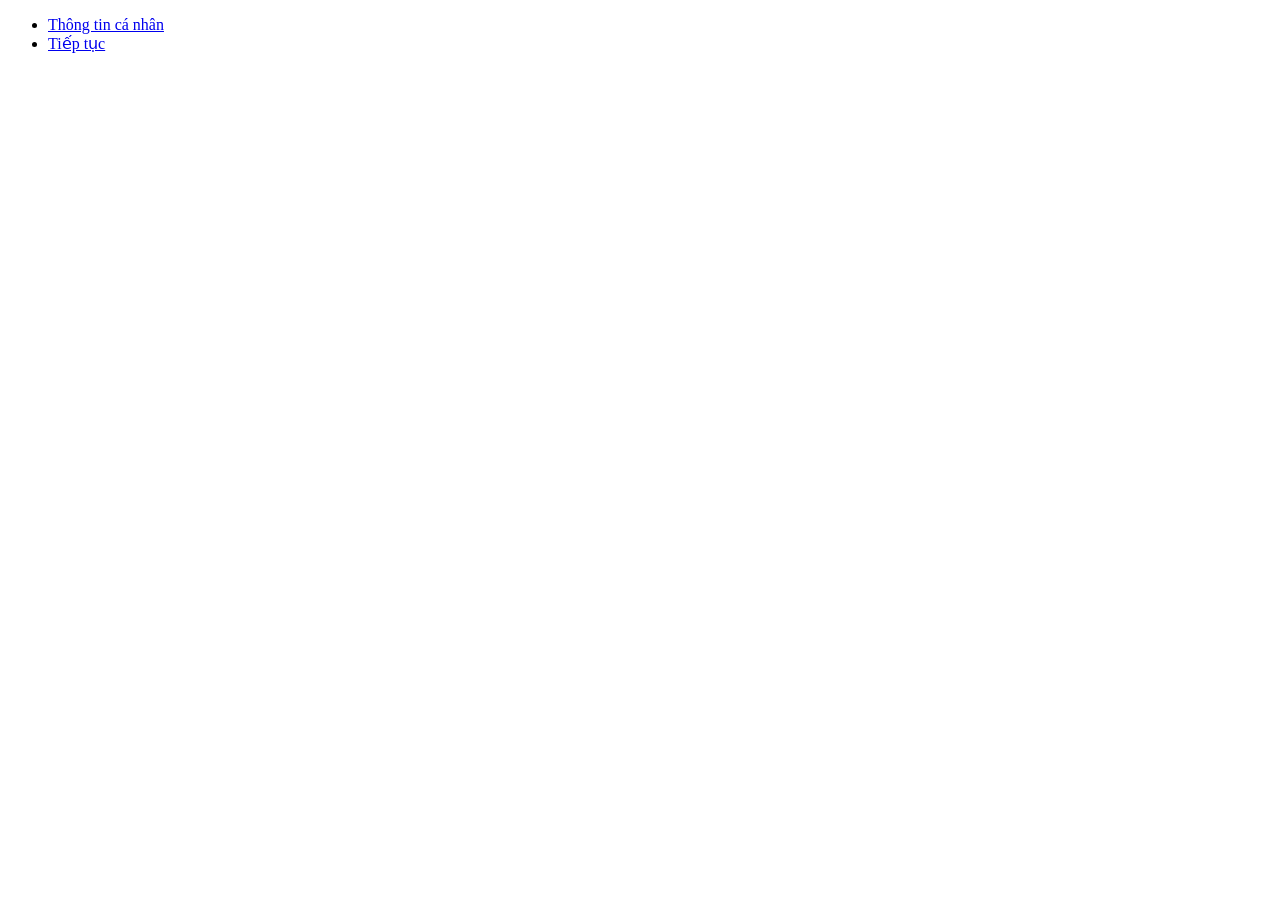
==== index.html @ fccea647 "Update the file index.html" ====
﻿<!DOCTYPE html>
<html lang = "vi">
	<head>
		<title>Dự án web với HTML, CSS</title>
		<meta charset = "utf-8">
	</head>
	<body>
		<ul>
			<li>
				<a href = "page1.html" target = "_blank">Thông tin cá nhân</a>
			</li>
			<li>
				<a href = "page2.html" target = "_blank">Tiếp tục</a>
			</li>
		</ul>
	</body>
</html>
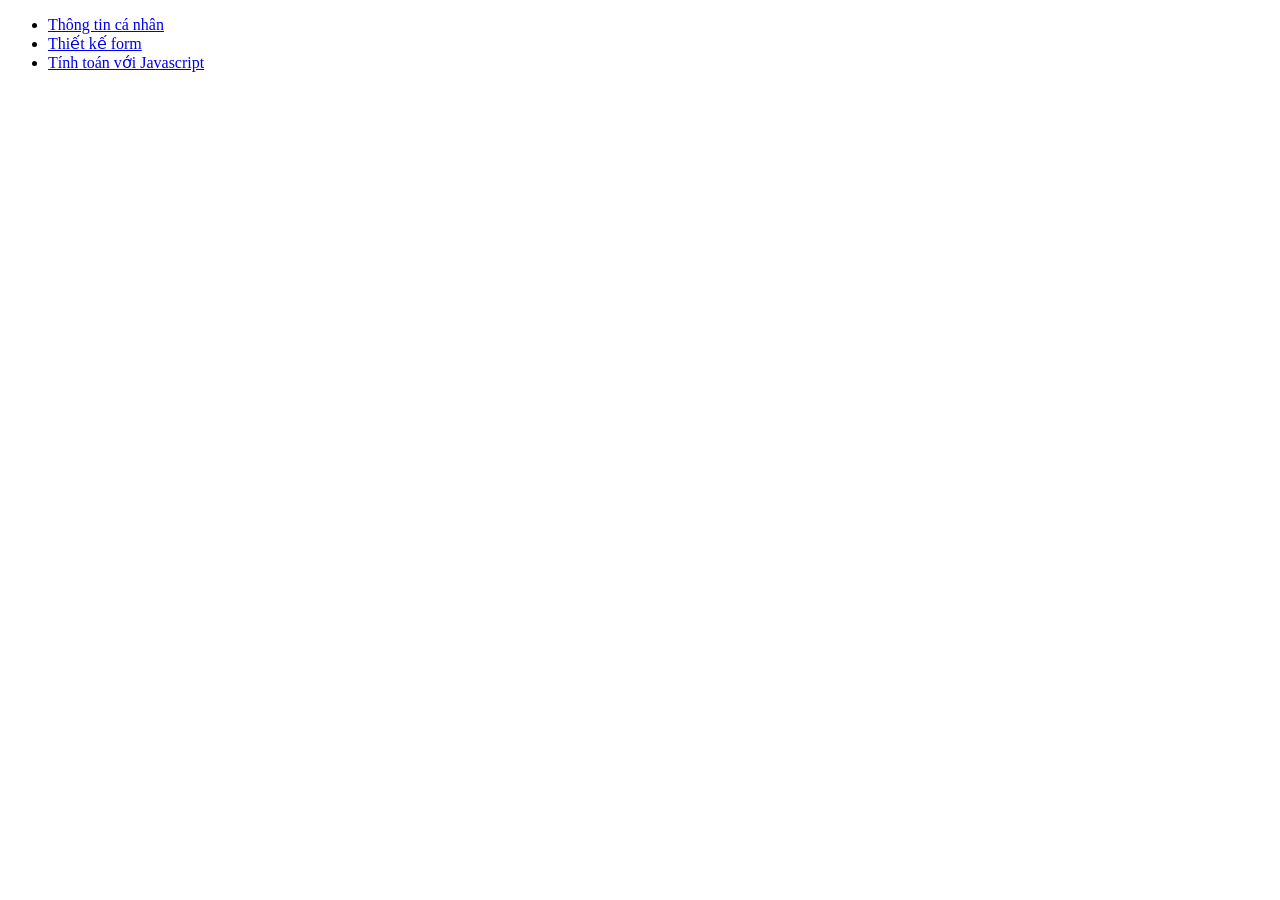
==== commit 9c4f8ade: "Update week4" ====
--- a/index.html
+++ b/index.html
@@ -7,10 +7,13 @@
 	<body>
 		<ul>
 			<li>
-				<a href = "page1.html" target = "_blank">Thông tin cá nhân</a>
+				<a href = "html/page1.html" target = "_blank">Thông tin cá nhân</a>
 			</li>
 			<li>
-				<a href = "page2.html" target = "_blank">Tiếp tục</a>
+				<a href = "html/page2.html" target = "_blank">Thiết kế form</a>
+			</li>
+			<li>
+				<a href = "html/page4.html" target = "_blank">Tính toán với Javascript</a>
 			</li>
 		</ul>
 	</body>
